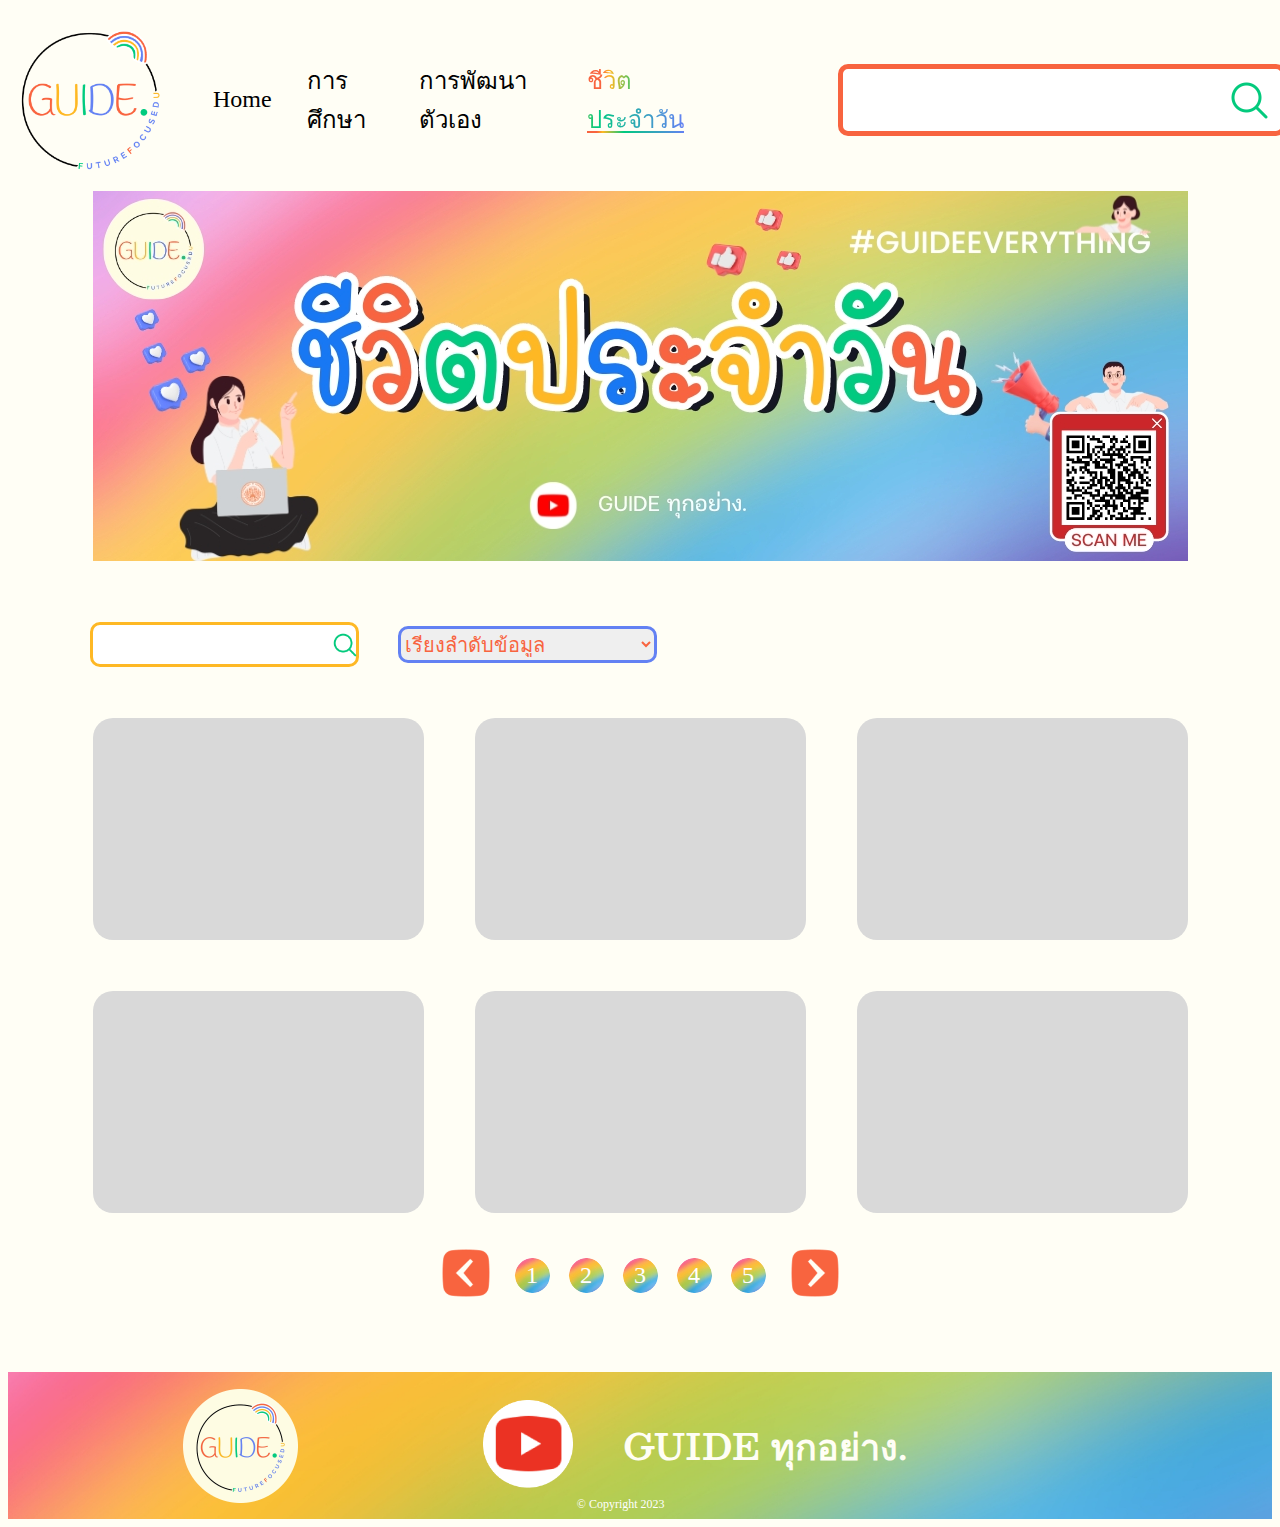
==== dailylife.html @ 43a9955a "website" ====
<!DOCTYPE html>
<html lang="en" lane="th">
<head>
    <meta charset="UTF-8">
    <meta name="viewport" content="width=device-width, initial-scale=1.0">
    <link rel="stylesheet" href="./style1.css">
    <script type="text/javascript">window.$crisp=[];window.CRISP_WEBSITE_ID="ed33b776-1dfa-4a29-9f28-04dfe4e26de8";(function(){d=document;s=d.createElement("script");s.src="https://client.crisp.chat/l.js";s.async=1;d.getElementsByTagName("head")[0].appendChild(s);})();</script>
    <title>ชีวิตประจำวัน</title>
</head>
<body>
    <header>
        <div class="logo">
            <img src="./images/LogoGuide 1.png" alt="LogoGuide">
        </div>
        <ul>
            <li><a class="hover-underline-animation" href="./index.html">Home</a></li>
            <li><a class="hover-underline-animation" href="./education.html">การศึกษา</a></li>
            <li><a class="hover-underline-animation" href="./selfdevelopment.html">การพัฒนาตัวเอง</a></li>
            <li><a class="hover-underline-animation active" href="./dailylife.html">ชีวิตประจำวัน</a></li>
        </ul>
        <div class="search">
            <input type="text">
            <span>
                <img src="./images/Search.png" alt="Search">  
            </span>
        </div>
        <div class="mobile_search">
            <span>
              <img src="./images/Search.png" alt="Search">  
          </span>
          </div>
    </header>
    <div class="container">
        <div class="banner">
            <img src="./images/3.jpg" alt="ชีวิตประจำวัน">
        </div>
        <div class="content">
            <div>
                <input type="text">
                <span>
                    <img src="./images/Search.png" alt="Search">
                </span>
            </div>
            <select>
                <option value="">เรียงลำดับข้อมูล</option>
                <option value="">ใหม่ไปเก่า</option>
                <option value="">เก่าไปใหม่</option>
              </select>
        </div>
        <div id="tap1_mobile_life">
            <div class="content1 content1_desktop_life">
                <div>
                    <iframe class="iframe1_content1" style="border-radius: 20px;" width="331" height="222" frameborder="0" allowfullscreen src="https://www.youtube.com/embed/i4JA1M9WyGg"></iframe>
                    <iframe class="iframe2_content1" style="border-radius: 20px;" width="227" height="206" frameborder="0" allowfullscreen src="https://www.youtube.com/embed/i4JA1M9WyGg"></iframe>
                </div>
                <div>
                    <iframe class="iframe1_content1" style="border-radius: 20px;" width="331" height="222" frameborder="0" allowfullscreen src="https://www.youtube.com/embed/elDPOfwJXdA"></iframe>
                    <iframe class="iframe2_content1" style="border-radius: 20px;" width="227" height="206" frameborder="0" allowfullscreen src="https://www.youtube.com/embed/elDPOfwJXdA"></iframe>
                </div>
                <div>
                    <iframe class="iframe1_content1" style="border-radius: 20px;" width="331" height="222" frameborder="0" allowfullscreen src="https://www.youtube.com/embed/o0IjNsgWL5Y"></iframe>
                    <iframe class="iframe2_content1" style="border-radius: 20px;" width="227" height="206" frameborder="0" allowfullscreen src="https://www.youtube.com/embed/o0IjNsgWL5Y"></iframe>
                </div>
                <div>
                    <iframe class="iframe1_content1" style="border-radius: 20px;" width="331" height="222" frameborder="0" allowfullscreen src="https://www.youtube.com/embed/DdJBwnYHtT8"></iframe>
                    <iframe class="iframe2_content1" style="border-radius: 20px;" width="227" height="206" frameborder="0" allowfullscreen src="https://www.youtube.com/embed/DdJBwnYHtT8"></iframe>
                </div>
                <div>
                    <iframe class="iframe1_content1" style="border-radius: 20px;" width="331" height="222" frameborder="0" allowfullscreen src="https://www.youtube.com/embed/xKc56KS5yJg"></iframe>
                    <iframe class="iframe2_content1" style="border-radius: 20px;" width="227" height="206" frameborder="0" allowfullscreen src="https://www.youtube.com/embed/xKc56KS5yJg"></iframe>
                </div>
                <div>
                    <iframe class="iframe1_content1" style="border-radius: 20px;" width="331" height="222" frameborder="0" allowfullscreen src="https://www.youtube.com/embed/09aDpTr1TxI"></iframe>
                    <iframe class="iframe2_content1" style="border-radius: 20px;" width="227" height="206" frameborder="0" allowfullscreen src="https://www.youtube.com/embed/09aDpTr1TxI"></iframe>
                </div>
            </div>
            <div class="content1 content1_mobile_life">
                <div>
                    <iframe class="iframe1_content1" style="border-radius: 20px;" width="331" height="222" frameborder="0" allowfullscreen src="https://www.youtube.com/embed/i4JA1M9WyGg"></iframe>
                    <iframe class="iframe2_content1" style="border-radius: 20px;" width="227" height="206" frameborder="0" allowfullscreen src="https://www.youtube.com/embed/i4JA1M9WyGg"></iframe>
                </div>
                <div>
                    <iframe class="iframe1_content1" style="border-radius: 20px;" width="331" height="222" frameborder="0" allowfullscreen src="https://www.youtube.com/embed/elDPOfwJXdA"></iframe>
                    <iframe class="iframe2_content1" style="border-radius: 20px;" width="227" height="206" frameborder="0" allowfullscreen src="https://www.youtube.com/embed/elDPOfwJXdA"></iframe>
                </div>
                <div>
                    <iframe class="iframe1_content1" style="border-radius: 20px;" width="331" height="222" frameborder="0" allowfullscreen src="https://www.youtube.com/embed/o0IjNsgWL5Y"></iframe>
                    <iframe class="iframe2_content1" style="border-radius: 20px;" width="227" height="206" frameborder="0" allowfullscreen src="https://www.youtube.com/embed/o0IjNsgWL5Y"></iframe>
                </div>
              </div>
        </div>
        
          <div id="tap2_mobile_life">
            <div class="content1 content1_desktop_life">
                <div>
                    <iframe class="iframe1_content1" style="border-radius: 20px;" width="331" height="222" frameborder="0" allowfullscreen src="https://www.youtube.com/embed/kyzc_ZleAw8"></iframe>
                    <iframe class="iframe2_content1" style="border-radius: 20px;" width="227" height="206" frameborder="0" allowfullscreen src="https://www.youtube.com/embed/kyzc_ZleAw8"></iframe>
                </div>
                <div>
                    <iframe class="iframe1_content1" style="border-radius: 20px;" width="331" height="222" frameborder="0" allowfullscreen src="https://www.youtube.com/embed/hE81-9nkKoc"></iframe>
                    <iframe class="iframe2_content1" style="border-radius: 20px;" width="227" height="206" frameborder="0" allowfullscreen src="https://www.youtube.com/embed/hE81-9nkKoc"></iframe>
                </div>
            </div>
            <div class="content1 content1_mobile_life">
                <div>
                    <iframe class="iframe1_content1" style="border-radius: 20px;" width="331" height="222" frameborder="0" allowfullscreen src="https://www.youtube.com/embed/DdJBwnYHtT8"></iframe>
                    <iframe class="iframe2_content1" style="border-radius: 20px;" width="227" height="206" frameborder="0" allowfullscreen src="https://www.youtube.com/embed/DdJBwnYHtT8"></iframe>
                </div>
                <div>
                    <iframe class="iframe1_content1" style="border-radius: 20px;" width="331" height="222" frameborder="0" allowfullscreen src="https://www.youtube.com/embed/xKc56KS5yJg"></iframe>
                    <iframe class="iframe2_content1" style="border-radius: 20px;" width="227" height="206" frameborder="0" allowfullscreen src="https://www.youtube.com/embed/xKc56KS5yJg"></iframe>
                </div>
                <div>
                    <iframe class="iframe1_content1" style="border-radius: 20px;" width="331" height="222" frameborder="0" allowfullscreen src="https://www.youtube.com/embed/09aDpTr1TxI"></iframe>
                    <iframe class="iframe2_content1" style="border-radius: 20px;" width="227" height="206" frameborder="0" allowfullscreen src="https://www.youtube.com/embed/09aDpTr1TxI"></iframe>
                </div>
            </div>
          </div>
          <div id="tap3_mobile_life">
            <div class="content1 content1_mobile_self">
                <div>
                    <iframe class="iframe1_content1" style="border-radius: 20px;" width="331" height="222" frameborder="0" allowfullscreen src="https://www.youtube.com/embed/kyzc_ZleAw8"></iframe>
                    <iframe class="iframe2_content1" style="border-radius: 20px;" width="227" height="206" frameborder="0" allowfullscreen src="https://www.youtube.com/embed/kyzc_ZleAw8"></iframe>
                </div>
                <div>
                    <iframe class="iframe1_content1" style="border-radius: 20px;" width="331" height="222" frameborder="0" allowfullscreen src="https://www.youtube.com/embed/hE81-9nkKoc"></iframe>
                    <iframe class="iframe2_content1" style="border-radius: 20px;" width="227" height="206" frameborder="0" allowfullscreen src="https://www.youtube.com/embed/hE81-9nkKoc"></iframe>
                </div>
            </div>
          </div>
          <div class="pagination pagination_desktop_life">
            <ul>
                <li><a href="">
                    <img src="./images/Prev.png" alt="Prev">
                        
                </a></li>
                <li class="number" onclick="number1_life()">1</li>
                <li class="number" onclick="number2_life()">2</li>
                <li class="number">3</li>
                <li class="number">4</li>
                <li class="number">5</li>
                <li><a href="">
                        <img src="./images/Next.png" alt="Next"> 
                </a></li>
            </ul>
          </div>
          <div class="pagination pagination_mobile_life">
            <ul>
                <li><a href="">
                    <img src="./images/Prev.png" alt="Prev">
                        
                </a></li>
                <li class="number" onclick="number1_life()">1</li>
                <li class="number" onclick="number2_life()">2</li>
                <li class="number" onclick="number3_life()">3</li>
                <li class="number">4</li>
                <li class="number">5</li>
                <li><a href="">
                        <img src="./images/Next.png" alt="Next"> 
                </a></li>
            </ul>
          </div>
    </div>
    <footer>
        <div class="social">
            <img class="GuideFOOTER" src="./images/GuideFOOTER.png" alt="GuideFOOTER">
            <a href="https://www.youtube.com/@GUIDE."><img class="GuideYOUTUBE"  src="./images/GuideYOUTUBE.png" alt="GuideYOUTUBE"></a>
            <div class="textGuide"><a href="https://www.youtube.com/@GUIDE.">GUIDE ทุกอย่าง.</a></div>
        </div>
        <div class="coppy">© Copyright 2023</div>
    </footer>

    <script>
        function number1_life() {
            document.getElementById("tap1_mobile_life").style.display = "block";
            document.getElementById("tap2_mobile_life").style.display = "none";
            document.getElementById("tap3_mobile_life").style.display = "none";
        }
        function number2_life() {
            document.getElementById("tap1_mobile_life").style.display = "none";
            document.getElementById("tap2_mobile_life").style.display = "block";
            document.getElementById("tap3_mobile_life").style.display = "none";
        }
        function number3_life() {
            document.getElementById("tap1_mobile_life").style.display = "none";
            document.getElementById("tap2_mobile_life").style.display = "none";
            document.getElementById("tap3_mobile_life").style.display = "block";
        }
    </script>
    
</body>
</html>
---- style1.css ----
@import url('https://fonts.googleapis.com/css2?family=Besley:wght@600&family=Roboto:wght@100&family=Yanone+Kaffeesatz:wght@200&display=swap');
body{
    background: #FFFEF5;
}
header ul{
    display: flex;
    list-style-type: none;
    gap: 35px;
    align-items: center;
}
header ul li a{
    text-decoration: none;
    font-size: 24px;
    color: #000;
}
header .hover-underline-animation{
    position: relative;
}
header .hover-underline-animation::after {
    content: '';
    position: absolute;
    width: 100%;
    transform: scaleX(0);
    height: 2px;
    bottom: 0;
    left: 0;
    background: linear-gradient(to right, #F8643f 10%, #Feb823 16%, #00ca7f 38%, #6481f3 100%);
    transform-origin: bottom right;
    transition: transform 0.25s ease-out;
}
  
header .hover-underline-animation:hover::after {
    transform: scaleX(1);
    transform-origin: bottom left;
}
header .hover-underline-animation:hover{
    background: linear-gradient(to right, #F8643f 10%, #Feb823 16%, #00ca7f 38%, #6481f3 100%);
      -webkit-background-clip: text;
      -webkit-text-fill-color: transparent;
}
header .active{
    position: relative;
    background: linear-gradient(to right, #F8643f 10%, #Feb823 16%, #00ca7f 38%, #6481f3 100%);
    -webkit-background-clip: text;
    -webkit-text-fill-color: transparent;
}
header .active::after {
    content: '';
    position: absolute;
    width: 100%;
    transform: scaleX(0);
    height: 2px;
    bottom: 0;
    left: 0;
    background: linear-gradient(to right, #F8643f 10%, #Feb823 16%, #00ca7f 38%, #6481f3 100%);
    transform-origin: bottom right;
    transition: transform 0.25s ease-out;
    transform: scaleX(1);
}
header{
    width: 100%;
    max-width: 1440px;
    display: flex;
    margin: 0 auto;
    align-items: center;
    background: #FFFEF5;
}
header .logo img{
    width: 100%;
    max-width: 196px;
}
header .search{
    margin-left: 140px;
    position: relative;
}
header .search input{
    width: 100%;
    min-width: 420px;
    height: 60px;
    font-size: 30px;
    border-radius: 10px;
    border: 5px solid #F8643F;
}
header .search input:focus-visible{
    outline: unset;
}
header .search span{
    position: absolute;
    right: 0;
    top: 15%;
}
header .search span img{
    width: 100%;
    max-width: 45px;
}
.container{
    margin: 0 auto;
    width: 100%;
    max-width: 1100px;
    background: #FFFEF5;
}
.container .banner{
    width: 100%;
    max-width: 1095px;
    height: 370px;
    margin-left: auto;
    margin-right: auto;
}
.container .banner span{
    font-size: 128px;
}
.container .content{
    margin-top: 61px;
    margin-bottom: 51px;
    display: flex;
    align-items: center;
    gap: 39px;
}
.container .content div{
    position: relative;
}
.container .content div span{
    position: absolute;
    right: 0;
    top: 15%;
}
.container .content span img{
    width: 100%;
    max-width: 28px;
}
.container .content input{
    border: 3px solid #FEB824;
}
.container .content select{
    border: 3px solid #6381F3;
    color: #F8643F;
}
.container .content select option{
    color: #000;
}
.container .content input, .container .content select{
    width: 100%;
    max-width: 259px;
    height:37px;
    font-size: 20px;
    border-radius: 10px;
}
.container .content input, .container .content select:focus-visible{
    outline: unset;
}
.container .content1{
    display: flex;
    flex-wrap: wrap;
    justify-content: center;
    gap: 51px;
}
.container .content1 div{
    width: 100%;
    max-width: 331px;
    height: 222px;
    border-radius: 20px;
    background: #D9D9D9;
    display: flex;
    justify-content: center;
    align-items: center;
    font-size: 40px;
}
.container .pagination{
    margin-top: 30px;
}
.container .pagination ul{
    display: flex;
    list-style-type: none;
    gap: 19px;
    margin: 0 auto;
    justify-content: center;
    padding: unset;
    align-items: center;
}
.container .pagination ul .number{
    font-size: 24px;
    display: flex;
    justify-content: center;
    align-items: center;
    border-radius: 35px;
    width: 35px;
    height: 35px;
    background-image: url(./images/page.jpg);
    text-decoration: none;
    color: white;
}
.pagination ul li a img{
    width: 100%;
    max-width: 60px;
}
footer{
    position: relative;
    width: 100%;
    max-width: 1440px;
    height: 147px;
    background-image: url(./images/GuideBGfooter.png);
    background-size: 1440px, 147px;
    background-position: center;
    background-repeat: no-repeat;
    margin-left:auto;
    margin-right:auto;
    margin-top: 65px;
}
footer .social{
    display: flex;
    align-items: center;
    margin-left: 175px;
    height: 147px;
}
footer .social .textGuide{
    font-family: Besley;
    font-size: 36px;
    font-style: normal;
    font-weight: 600;
    margin-left: 50px;
    color: #FFFEF5;
}
footer .social .textGuide a{
    text-decoration: none;
    color: #FFFEF5;
}
footer .social .GuideFOOTER{
    width: 100%;
    max-width: 115px;
}
footer .social .GuideYOUTUBE{
    margin-left: 185px;
    width: 100%;
    max-width: 90px;
}
footer .coppy{
    position: absolute;
    color: #FFF;
    font-family: Inter;
    font-size: 12px;
    font-style: normal;
    font-weight: 400;
    line-height: normal;
    bottom: 5%;
    left: 45%;
}
#tap2, #tap3_mobile{
    display: none;
}
.iframe2_content1{
    display: none;
}
.mobile_search{
    display: none;
}
#tap1_mobile_edu, #tap2_mobile_edu, #tap2_mobile_self, #tap2_mobile_life{
    display: none;
}
.container .pagination_mobile_edu, .container .pagination_mobile_self, .container .pagination_mobile_life{
    display: none;
}
.container .content1_mobile_self, .container .content1_mobile_life{
    display: none;
}
/* Tablet */
@media only screen and (max-width: 1024px){
    header ul li a{
        font-size: 20px;
    }
    header .search input{
        min-width: 236px;
        height: 36px;
        padding: unset;
    }
    header .logo img{
        max-width: 139px;
        height: 122px;
    }
    header ul{
        gap: 28px;
    }
    header .search{
        max-width: 236px;
        height: 36px;
        margin-left: 78px;
    }
    header .search span img{
        max-width: 25px;
    }
    header .search span{
        top: 25%;
    }
    footer{
        max-width: 1024px;
    }
    footer .social{
        margin-left: 98px;
    }
    footer .coppy{
        left: 57%;
    }
    .container{
        margin-top: 80px;
    }
    .container .banner,.container .banner img{
        max-width: 917px;
        height: 311px;
    }
    .container .content div{
        margin-left: 62px;
    }
    .container .content input, .container .content select{
        max-width: 216px;
        height: 34px;
    }
    .container .content div span{
        left: 84%;
    }
    .container .content1 div{
        max-width: 227px;
        height: 206px;
    }
    .iframe2_content1{
        display: block;
    }
    .iframe1_content1{
        display: none;
    }
}
/* Mobile */
@media only screen and (max-width: 430px){
    header ul li a{
        font-size: 14px;
        font-family: "Besley", serif;
    }
    header .search{
        display: none;
    }
    header .logo img{
        max-width: 41px;
        height: 43px;
    }
    header ul{
        gap: 13px;
        padding-left: 16px;
    }
    .mobile_search{
        display: block;
        margin-left: 12px;
    }
    .mobile_search span img{
        max-width: 33px;
        height: 25px;
    }
    footer{
        max-width: 430px;
        height: 91px;
    }
    footer .social{
        height: 91px;
        margin-left: 26px;
    }
    footer .social .GuideFOOTER{
        max-width: 67px;
    }
    footer .social .textGuide{
        font-size: 20px;
        margin-left: 27px;
    }
    footer .social .GuideYOUTUBE{
        max-width: 51px;
        margin-left: 29px;
    }
    .container{
        margin-top: 40px;
    }
    .container .banner, .container .banner img{
        max-width: 385px;
        height: 130px;
    }
    #tap2_mobile_edu{
        display: none;
    }
    #tap1_mobile_edu{
        display: block;
    }
    .container .content div{
        display: none;
    }
    .container .content select{
        margin-left: 22px;
    }
    .container .pagination_mobile_edu, .container .pagination_mobile_self, .container .pagination_mobile_life{
        display: block;
    }
    .container .pagination_desktop_edu, .container .pagination_desktop_self, .container .pagination_desktop_life{
        display: none;
    }
    .container .content1_desktop_edu, .container .content1_desktop_self, .container .content1_desktop_life{
        display: none;
    }
    .container .content1_mobile_self, .container .content1_mobile_life{
        display: flex;
    }
    #tap3_mobile_self, #tap3_mobile_life{
        display: none;
    }
}
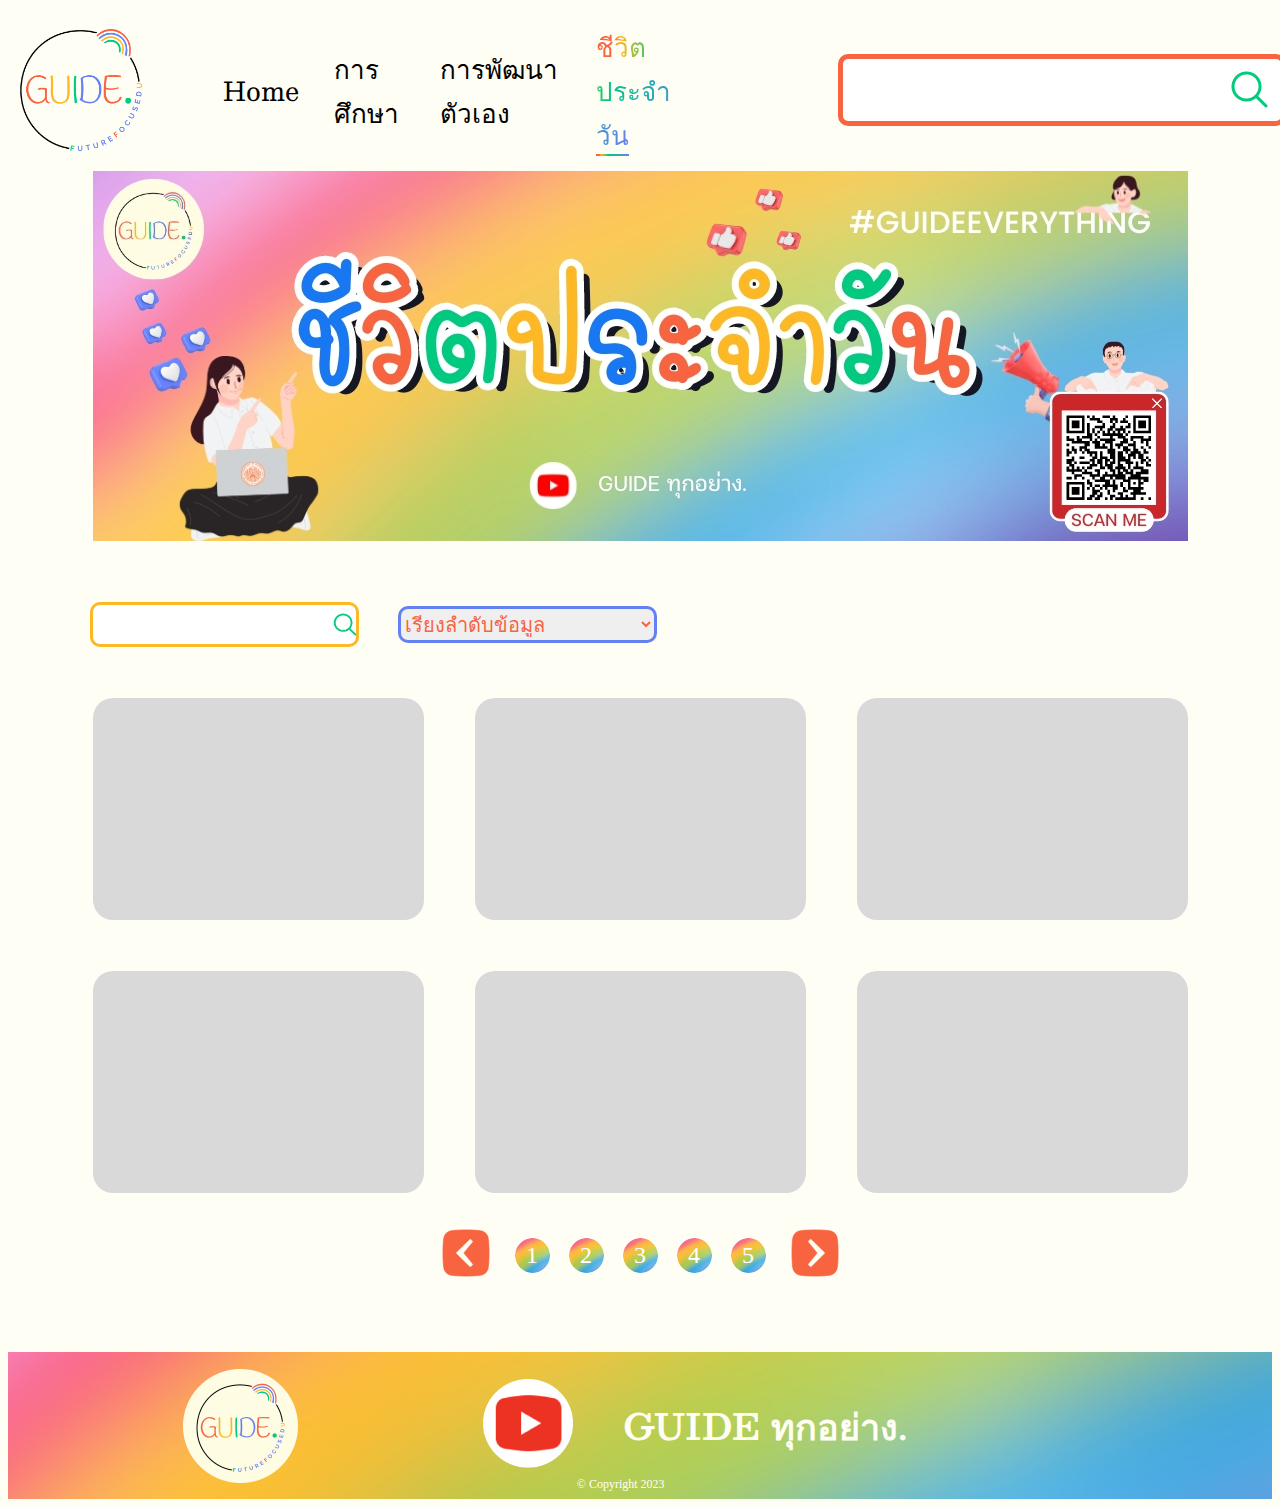
==== commit 340a6183: "V.2" ====
--- a/dailylife.html
+++ b/dailylife.html
@@ -5,6 +5,7 @@
     <meta name="viewport" content="width=device-width, initial-scale=1.0">
     <link rel="stylesheet" href="./style1.css">
     <script type="text/javascript">window.$crisp=[];window.CRISP_WEBSITE_ID="ed33b776-1dfa-4a29-9f28-04dfe4e26de8";(function(){d=document;s=d.createElement("script");s.src="https://client.crisp.chat/l.js";s.async=1;d.getElementsByTagName("head")[0].appendChild(s);})();</script>
+    <script src="./ham-menu.js"></script>
     <title>ชีวิตประจำวัน</title>
 </head>
 <body>
@@ -12,12 +13,12 @@
         <div class="logo">
             <img src="./images/LogoGuide 1.png" alt="LogoGuide">
         </div>
-        <ul>
-            <li><a class="hover-underline-animation" href="./index.html">Home</a></li>
-            <li><a class="hover-underline-animation" href="./education.html">การศึกษา</a></li>
-            <li><a class="hover-underline-animation" href="./selfdevelopment.html">การพัฒนาตัวเอง</a></li>
-            <li><a class="hover-underline-animation active" href="./dailylife.html">ชีวิตประจำวัน</a></li>
-        </ul>
+        <div class="menu" id="myMenu">
+            <div><a class="hover-underline-animation" href="./index.html">Home</a></div>
+            <div><a class="hover-underline-animation" href="./education.html">การศึกษา</a></div>
+            <div><a class="hover-underline-animation" href="./selfdevelopment.html">การพัฒนาตัวเอง</a></div>
+            <div><a class="hover-underline-animation active" href="./dailylife.html">ชีวิตประจำวัน</a></div>
+          </div>
         <div class="search">
             <input type="text">
             <span>
@@ -28,6 +29,11 @@
             <span>
               <img src="./images/Search.png" alt="Search">  
           </span>
+          </div>
+          <div class="ham-menu" onclick="toggleHam(this)">
+            <div class="bar1"></div>
+            <div class="bar2"></div>
+            <div class="bar3"></div>
           </div>
     </header>
     <div class="container">
--- a/style1.css
+++ b/style1.css
@@ -2,16 +2,17 @@
 body{
     background: #FFFEF5;
 }
-header ul{
-    display: flex;
-    list-style-type: none;
+header .menu{
+    display: flex;
     gap: 35px;
     align-items: center;
-}
-header ul li a{
+    margin-left: 69px;
+}
+header .menu a{
     text-decoration: none;
-    font-size: 24px;
+    font-size: 26px;
     color: #000;
+    font-family: Besley;
 }
 header .hover-underline-animation{
     position: relative;
@@ -262,10 +263,53 @@
 .container .content1_mobile_self, .container .content1_mobile_life{
     display: none;
 }
+.ham-menu {
+    display: inline-block;
+    cursor: pointer;
+    position: absolute;
+    right: 1rem;
+}
+.bar1, .bar2, .bar3 {
+    width: 35px;
+    height: 5px;
+    background-color: #333;
+    margin: 6px 0;
+    transition: 0.4s;
+  }
+  
+  /* Rotate first bar */
+  .change .bar1 {
+    transform: translate(0, 11px) rotate(-45deg);
+  }
+  
+  /* Fade out the second bar */
+  .change .bar2 {opacity: 0;}
+  
+  /* Rotate last bar */
+  .change .bar3 {
+    transform: translate(0, -11px) rotate(45deg);
+  }
+@media only screen and (min-width: 1025px){
+    .ham-menu{
+        display: none;
+    }
+}
 /* Tablet */
 @media only screen and (max-width: 1024px){
-    header ul li a{
-        font-size: 20px;
+    header .menu{
+        display: none;
+    }
+    header .menu-active{
+        display: block;
+        margin-left: auto;
+        margin-right: auto;
+        text-align: center;
+    }
+    header .menu-active div a{
+        font-size: 32px;
+    }
+    header .menu div{
+        padding: 10px;
     }
     header .search input{
         min-width: 236px;
@@ -280,6 +324,7 @@
         gap: 28px;
     }
     header .search{
+        display: none;
         max-width: 236px;
         height: 36px;
         margin-left: 78px;
@@ -329,8 +374,8 @@
 }
 /* Mobile */
 @media only screen and (max-width: 430px){
-    header ul li a{
-        font-size: 14px;
+    header .menu div a{
+        font-size: 20px;
         font-family: "Besley", serif;
     }
     header .search{
@@ -345,7 +390,7 @@
         padding-left: 16px;
     }
     .mobile_search{
-        display: block;
+        display: none;
         margin-left: 12px;
     }
     .mobile_search span img{
